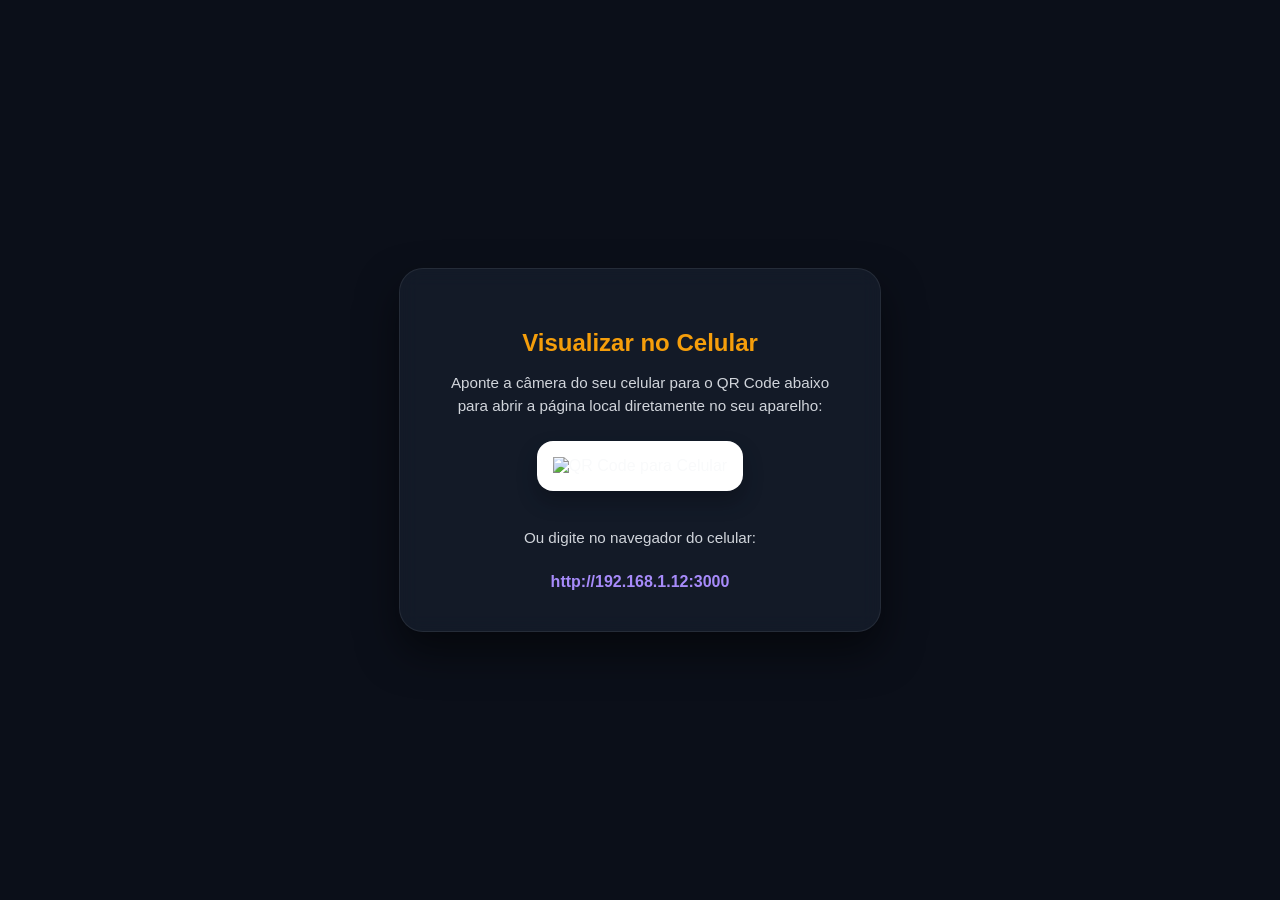
==== preview-qrcode.html @ 1ba66a8e "feat: unifica rodape, adiciona secao publico-alvo premium e atualiza qrcode" ====
<!DOCTYPE html>
<html lang="pt-BR">
<head>
    <meta charset="UTF-8">
    <meta name="viewport" content="width=device-width, initial-scale=1.0">
    <title>Preview Mobile - Santinho Virtual</title>
    <style>
        body {
            font-family: 'Segoe UI', Tahoma, Geneva, Verdana, sans-serif;
            background-color: #0b0f19;
            color: #f9fafb;
            display: flex;
            justify-content: center;
            align-items: center;
            height: 100vh;
            margin: 0;
            text-align: center;
        }
        .container {
            background: rgba(30, 41, 59, 0.45);
            border: 1px solid rgba(255, 255, 255, 0.08);
            padding: 40px;
            border-radius: 24px;
            box-shadow: 0 20px 40px rgba(0,0,0,0.5);
            backdrop-filter: blur(10px);
            max-width: 400px;
        }
        h2 {
            color: #f59e0b;
            margin-bottom: 10px;
            font-size: 1.5rem;
        }
        p {
            color: #d1d5db;
            font-size: 0.95rem;
            margin-bottom: 24px;
            line-height: 1.5;
        }
        .qr-wrapper {
            background: white;
            padding: 16px;
            border-radius: 16px;
            display: inline-block;
            box-shadow: 0 10px 20px rgba(0,0,0,0.25);
            margin-bottom: 20px;
        }
        img {
            display: block;
        }
        .link-text {
            color: #a78bfa;
            text-decoration: none;
            font-weight: 600;
            font-size: 1rem;
            display: block;
            margin-top: 10px;
        }
        .link-text:hover {
            text-decoration: underline;
        }
    </style>
</head>
<body>
    <div class="container">
        <h2>Visualizar no Celular</h2>
        <p>Aponte a câmera do seu celular para o QR Code abaixo para abrir a página local diretamente no seu aparelho:</p>
        
        <div class="qr-wrapper">
            <!-- QR Code generated automatically targeting the computer's network IP address -->
            <img src="https://api.qrserver.com/v1/create-qr-code/?size=250x250&data=http://192.168.1.12:3000" alt="QR Code para Celular">
        </div>
        
        <p>Ou digite no navegador do celular:</p>
        <a href="http://192.168.1.12:3000" target="_blank" class="link-text">http://192.168.1.12:3000</a>
    </div>
</body>
</html>
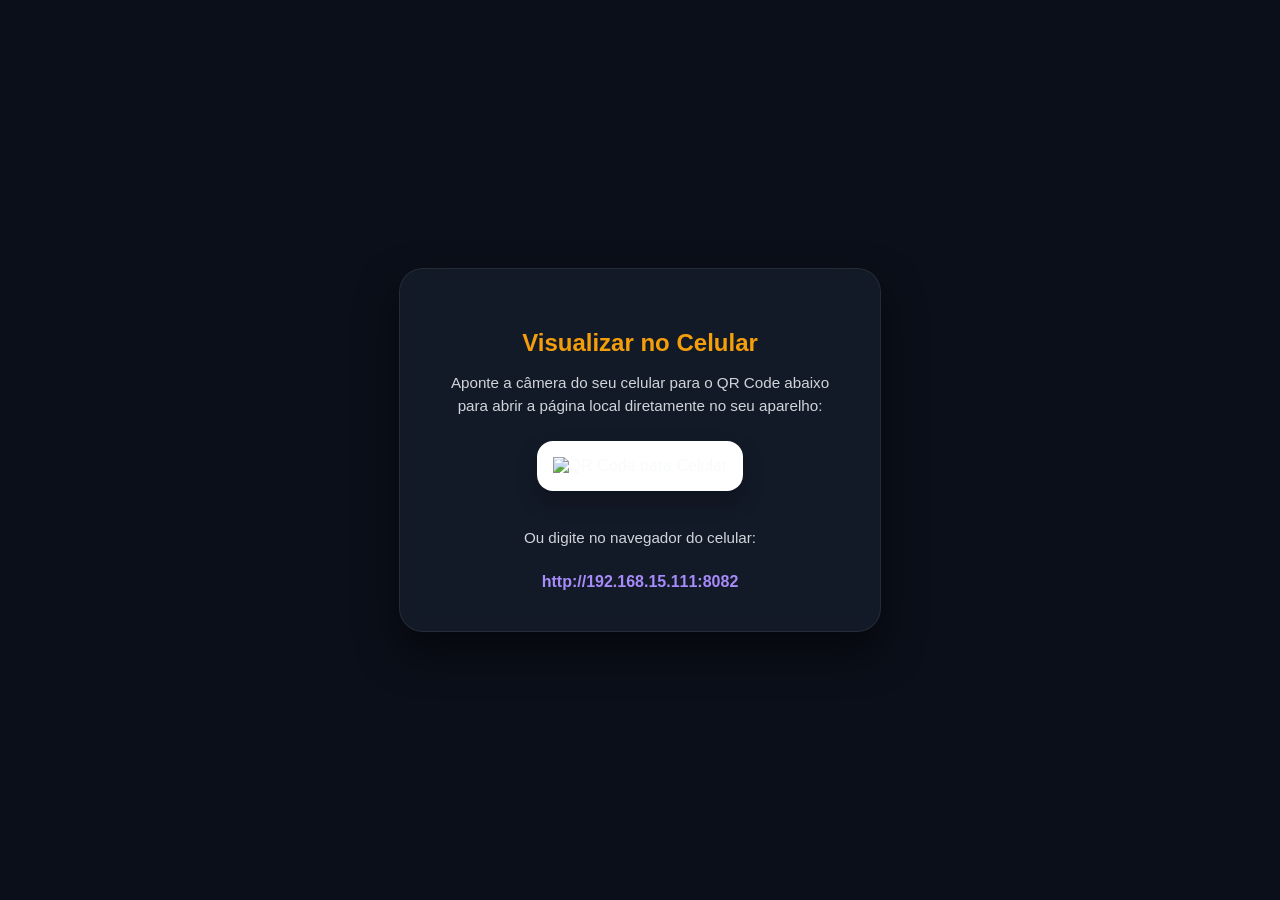
==== commit 805d10d9: "Adiciona contador de acessos e modal de metricas zerado a partir de hoje" ====
--- a/preview-qrcode.html
+++ b/preview-qrcode.html
@@ -67,11 +67,11 @@
         
         <div class="qr-wrapper">
             <!-- QR Code generated automatically targeting the computer's network IP address -->
-            <img src="https://api.qrserver.com/v1/create-qr-code/?size=250x250&data=http://192.168.1.12:3000" alt="QR Code para Celular">
+            <img src="https://api.qrserver.com/v1/create-qr-code/?size=250x250&data=http://192.168.15.111:8082" alt="QR Code para Celular">
         </div>
         
         <p>Ou digite no navegador do celular:</p>
-        <a href="http://192.168.1.12:3000" target="_blank" class="link-text">http://192.168.1.12:3000</a>
+        <a href="http://192.168.15.111:8082" target="_blank" class="link-text">http://192.168.15.111:8082</a>
     </div>
 </body>
 </html>
